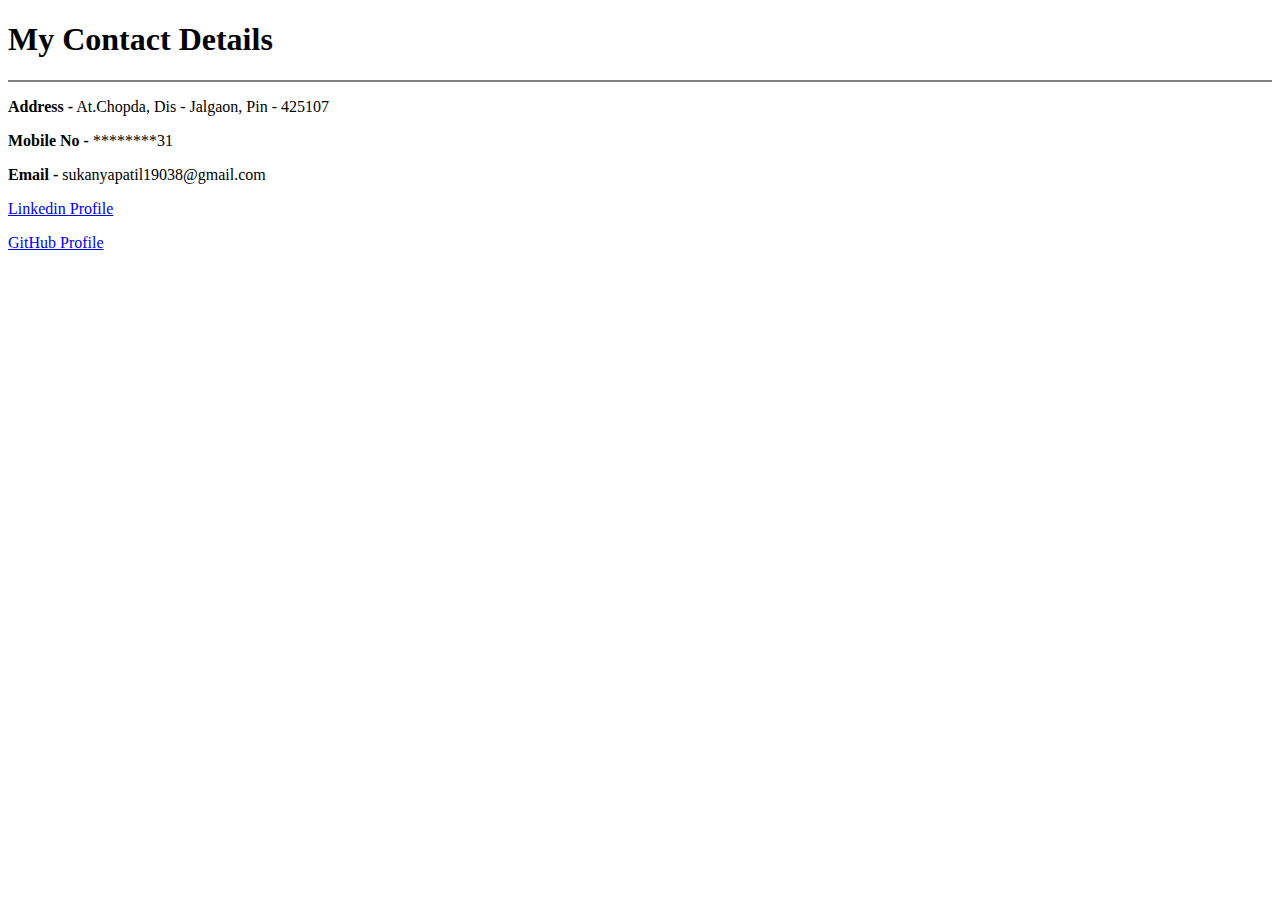
==== contact-me.html @ 32db5fd1 "Update contact-me.html" ====
<!DOCTYPE html>
<html lang="en">
<head>
    <meta charset="UTF-8">
    <title>Document</title>
</head>
 <body>
    <h1>My Contact Details</h1>
    <hr size="2" noshade>
    <p><b>Address -</b> At.Chopda, Dis - Jalgaon, Pin - 425107 </p>
    <p><b>Mobile No -</b> ********31</p>
    <p><b>Email -</b> sukanyapatil19038@gmail.com</p>
    <p><a href="https://www.linkedin.com/in/sukanya-patil-11bab31b5/">Linkedin Profile</a></p>
    <p><a href="https://github.com/SukanyaPa">GitHub Profile</a></p>

<!--     <hr size="2" noshade>
    <form action="mailto:sukanyapatil19038@gmail.com" method="post" enctype="text/plain">
        <label>Your Name:</label>
        <input type="text" name="yourName" value=""><br>
        <label>Your Email:</label>
        <input type="email" name="yourEmail" value=""><br>
        <label>Your Message:</label><br>
        <textarea name="yourMessage" rows="10" cols="30>"></textarea><br>
        <input type="submit" name="">
    </form> -->
 </body>
</html>
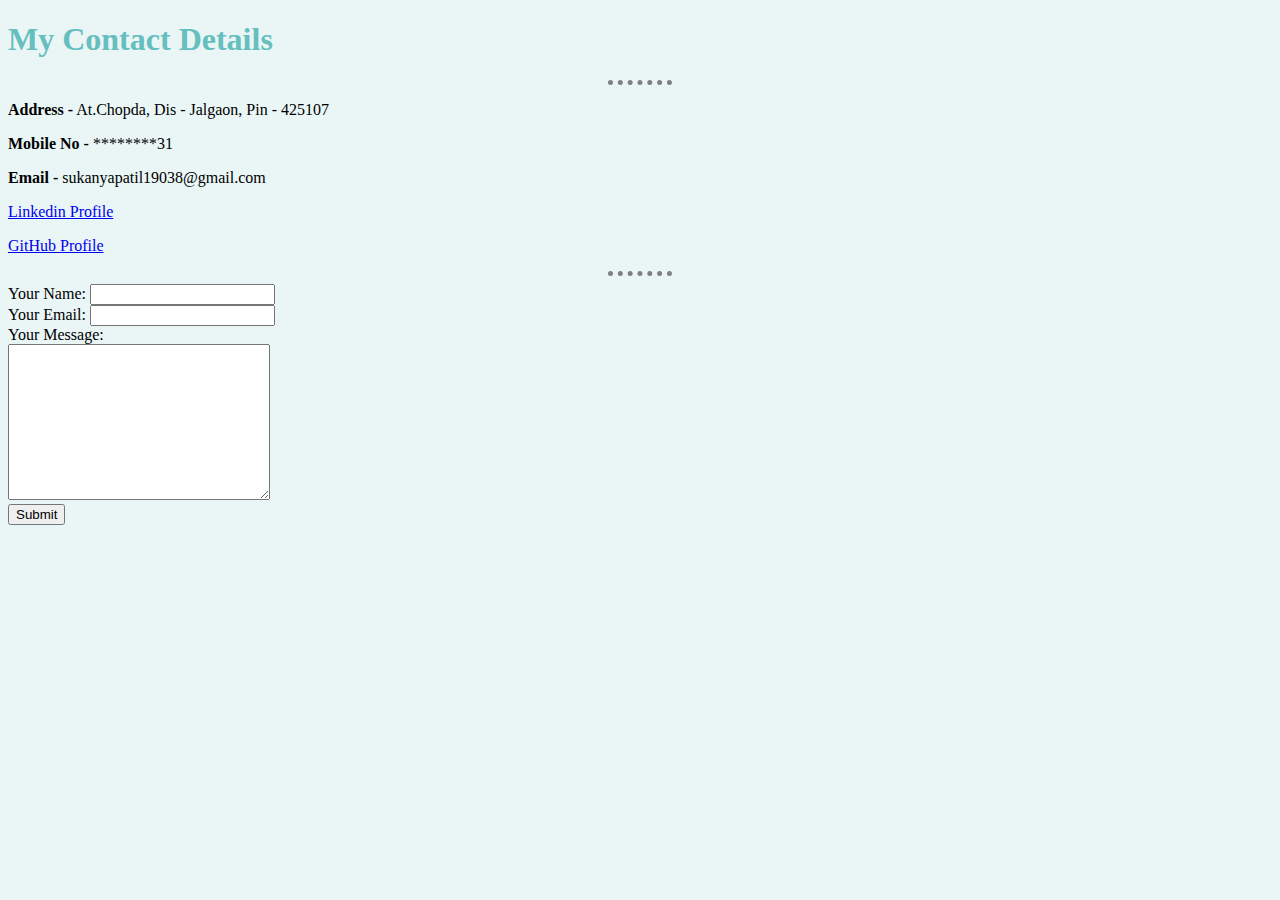
==== commit 923cfc2c: "Update contact-me.html" ====
--- a/contact-me.html
+++ b/contact-me.html
@@ -3,17 +3,18 @@
 <head>
     <meta charset="UTF-8">
     <title>Document</title>
+    <link rel="stylesheet" href="css/styles.css">
 </head>
  <body>
     <h1>My Contact Details</h1>
-    <hr size="2" noshade>
+    <hr>
     <p><b>Address -</b> At.Chopda, Dis - Jalgaon, Pin - 425107 </p>
     <p><b>Mobile No -</b> ********31</p>
     <p><b>Email -</b> sukanyapatil19038@gmail.com</p>
     <p><a href="https://www.linkedin.com/in/sukanya-patil-11bab31b5/">Linkedin Profile</a></p>
     <p><a href="https://github.com/SukanyaPa">GitHub Profile</a></p>
 
-<!--     <hr size="2" noshade>
+    <hr>
     <form action="mailto:sukanyapatil19038@gmail.com" method="post" enctype="text/plain">
         <label>Your Name:</label>
         <input type="text" name="yourName" value=""><br>
@@ -22,6 +23,6 @@
         <label>Your Message:</label><br>
         <textarea name="yourMessage" rows="10" cols="30>"></textarea><br>
         <input type="submit" name="">
-    </form> -->
+    </form>
  </body>
 </html>
--- a/css/styles.css
+++ b/css/styles.css
@@ -0,0 +1,19 @@
+body {
+    background-color: #EAF6F6 ;
+ }
+
+ hr {
+     border-style: none;
+     border-top-style: dotted;
+     border-color: grey;
+     border-width: 5px;
+     width: 5%;
+ }
+
+ h1 {
+    color: #66BFBF;
+ }
+ 
+ h3 {
+    color: #66BFBF;
+ }
